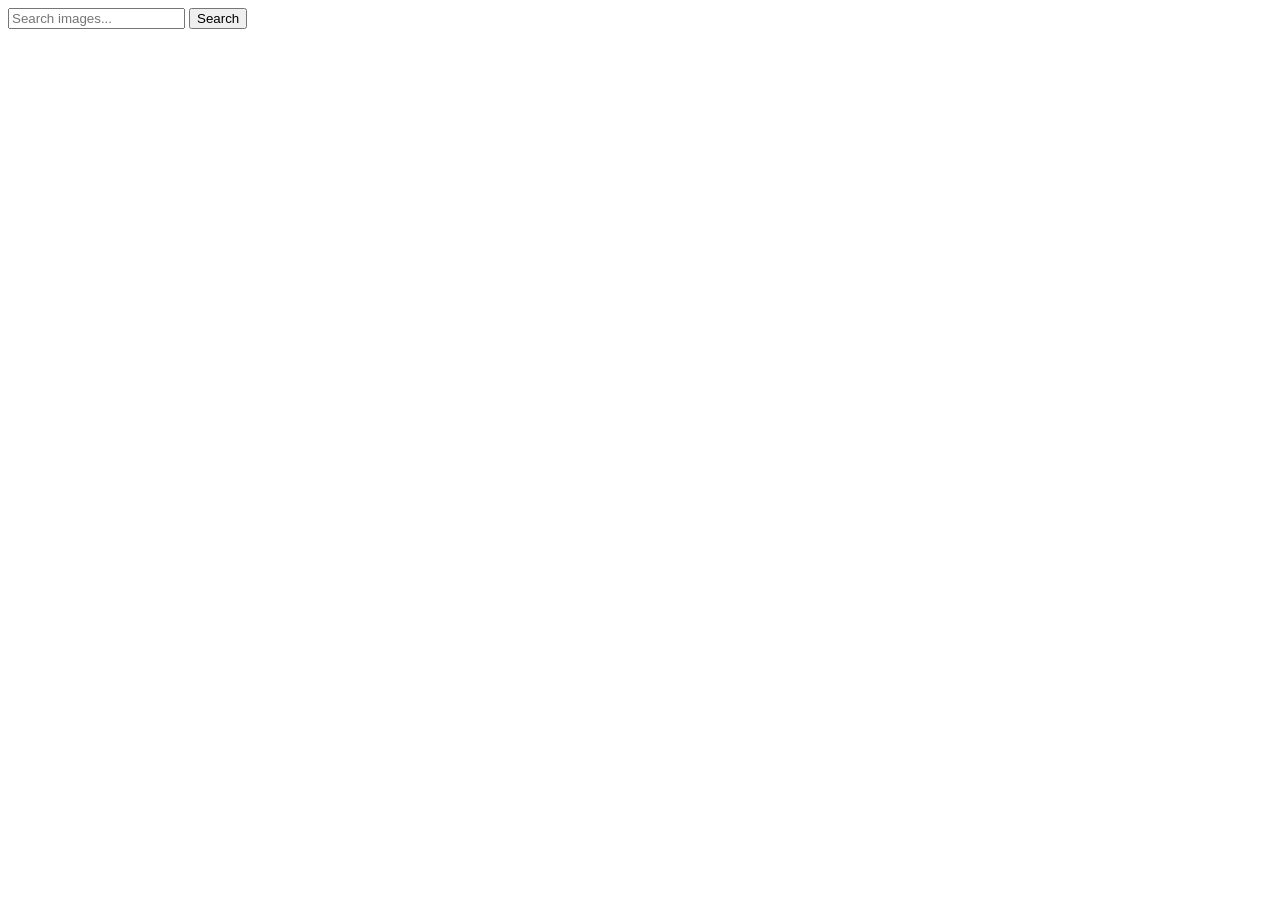
==== index.html @ 03bd8f01 "Deploying to gh-pages from @ yehor-lytovchenko/goit-js-hw-12@a1031dd64c784b8aa8c1650e76f8ff901e05d81" ====
<!DOCTYPE html>
<html lang="en">

<head>
  <meta charset="UTF-8" />
  <link rel="icon" type="image/svg+xml" href="/goit-js-hw-12/favicon.svg" />
  <meta name="viewport" content="width=device-width, initial-scale=1.0" />
  <title>Vanilla App Template</title>
  <script type="module" crossorigin src="/goit-js-hw-12/index.js"></script>
  <link rel="modulepreload" crossorigin href="/goit-js-hw-12/assets/vendor-Dy2ZTtfi.js">
  <link rel="stylesheet" crossorigin href="/goit-js-hw-12/assets/vendor-DumFYO8Z.css">
  <link rel="stylesheet" crossorigin href="/goit-js-hw-12/assets/index-B8xtdCpL.css">
</head>

<body>


  <form class="form">
    <label>
      <input class="input" type="text" name="search-text" placeholder="Search images..." required>
    </label>
    <button class="button" type="submit">Search</button>
  </form>

  <ul class="gallery"></ul>

  <span class="loader is-hidden"></span>

</body>

</html>
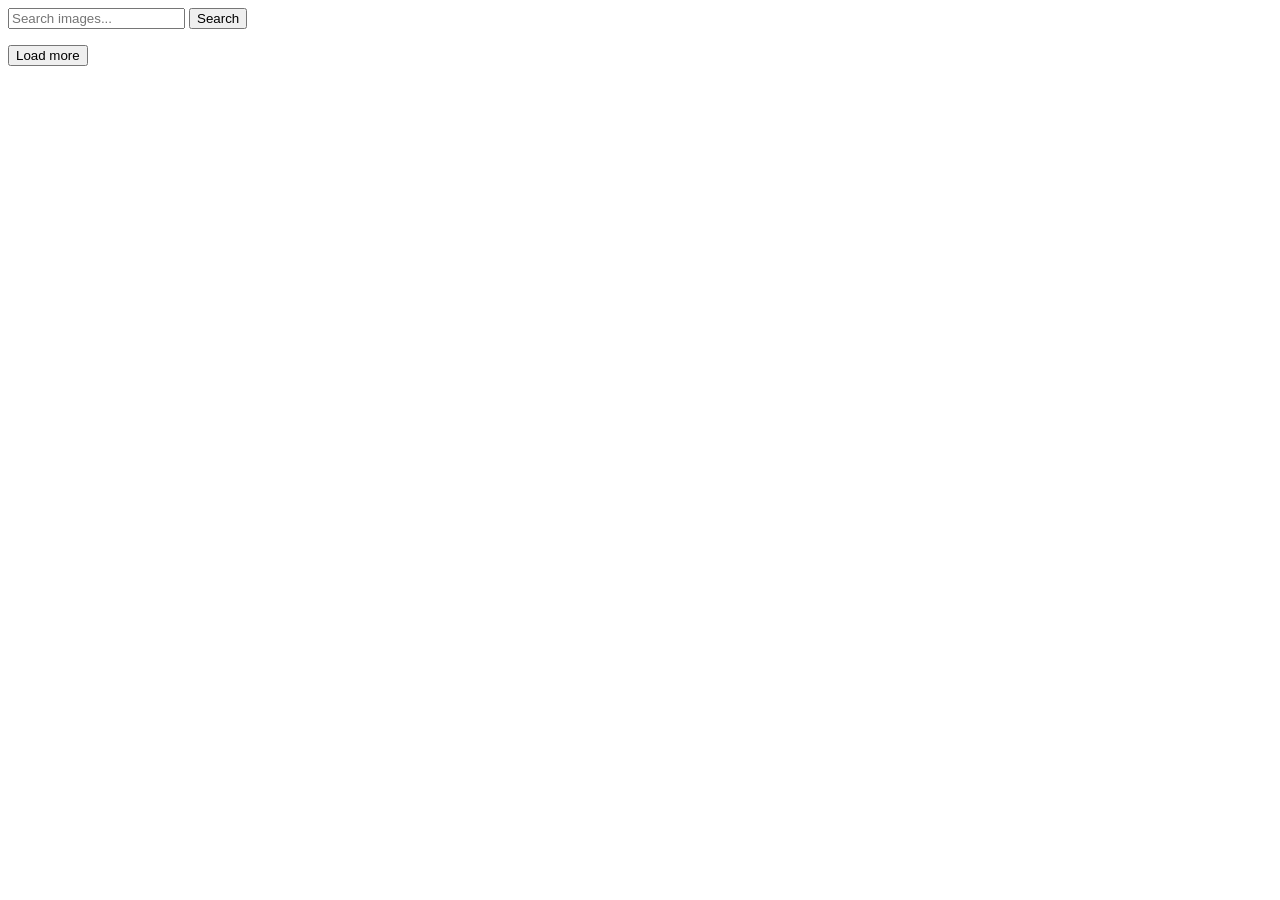
==== commit a911855e: "Deploying to gh-pages from @ yehor-lytovchenko/goit-js-hw-12@7f109624e3a82e1f99febf31d5ad2d0bf9c2209" ====
--- a/index.html
+++ b/index.html
@@ -9,7 +9,7 @@
   <script type="module" crossorigin src="/goit-js-hw-12/index.js"></script>
   <link rel="modulepreload" crossorigin href="/goit-js-hw-12/assets/vendor-Dy2ZTtfi.js">
   <link rel="stylesheet" crossorigin href="/goit-js-hw-12/assets/vendor-DumFYO8Z.css">
-  <link rel="stylesheet" crossorigin href="/goit-js-hw-12/assets/index-B8xtdCpL.css">
+  <link rel="stylesheet" crossorigin href="/goit-js-hw-12/assets/index-Bisn7ccV.css">
 </head>
 
 <body>
@@ -25,6 +25,7 @@
   <ul class="gallery"></ul>
 
   <span class="loader is-hidden"></span>
+  <button class="load-more-btn is-hidden-load-more" type="button">Load more</button>
 
 </body>
 
